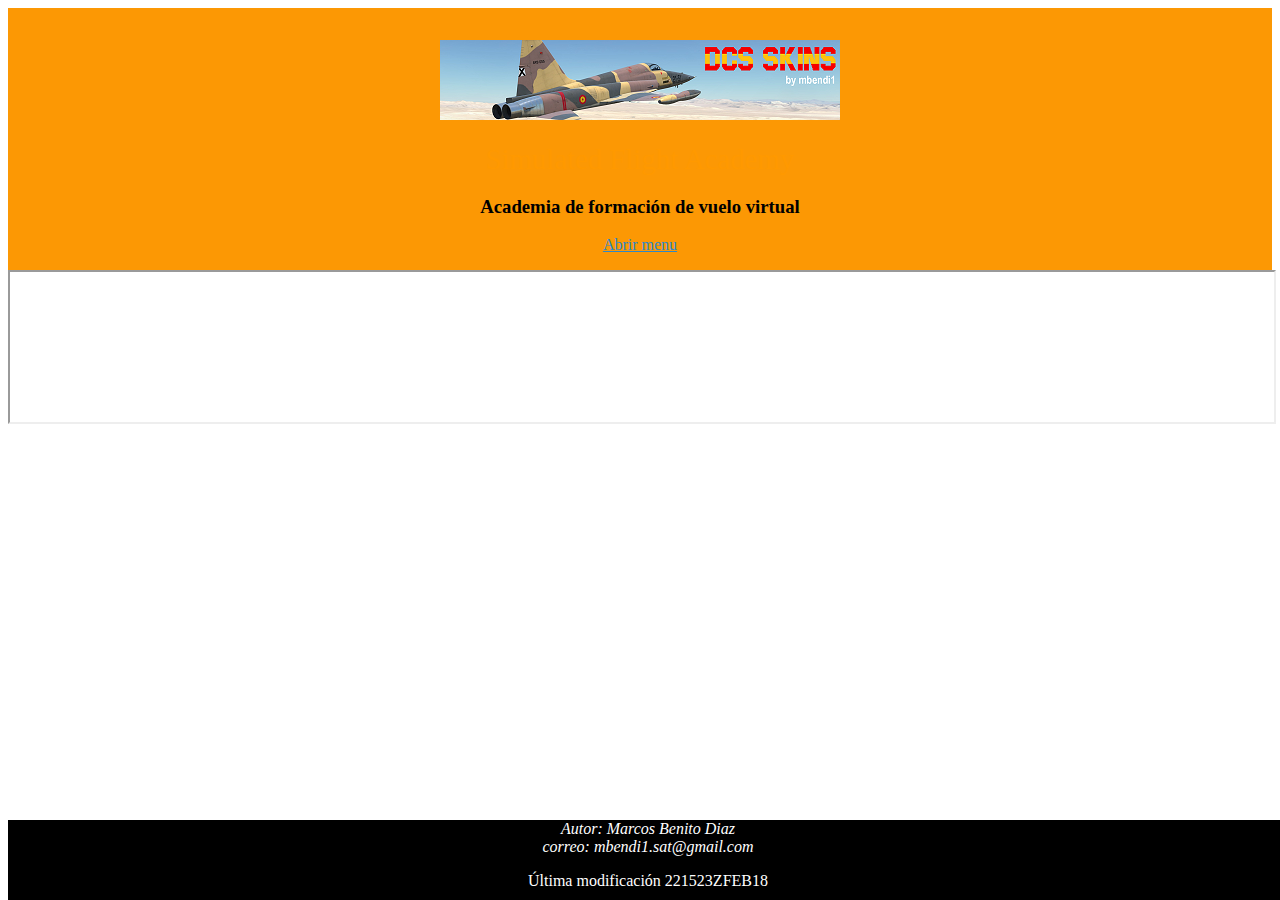
==== index.html @ ebe6ddf0 "Add files via upload" ====
<!DOCTYPE html>
<html>
<head>
	<title> Simulated Flight Academy </title>
	<meta name="description" content ="Simulated Flight Academy" />
	<meta name="keywords" content="">
	<meta name="viewport" content="width=device-width, initial-scale=1.0">
	<link rel="STYLESHEET" type="text/css" href="css/stylesheet.css">
		
	
	<script type="text/javascript" src="js/javascript.js"></script>
</head>

<body>
	<div id="sidebar" class="sidebar">
    <a href="#" class="boton-cerrar" onclick="ocultar()">&times;</a>
<ul class="menu">
    <li><a href="pages/academy.html" target="contenido"> Sobre la Academia </a></li>
    <li><a href="pages/docs.html" target="contenido"> Documentación de apoyo </a></li>
	<li><a href="pages/level.html" target="contenido"> Prueba de nivel </a></li>
    <li><a href="pages/contacto.html" target="contenido"> Contacta con nosotros </a></li>
    <li><a href="pages/links.html" target="contenido"> Enlaces de interés </a></li>
</ul>
  
</div>

<div id="cabecera">
  <p><a href="http://www.dcsskins.com" target="_blank"><img src="img/dcsskins.png" alt="DcsSkins" style="border-width: 0px"/></a></p>
  <h1>Simulated Flight Academy</h1>
  <h3>Academia de formación de vuelo virtual</h3>
  <a id="abrir" class="abrir-cerrar" href="javascript:void(0)" onclick="mostrar()">Abrir menu</a><a id="cerrar" class="abrir-cerrar" href="#" onclick="ocultar()">Cerrar menu</a>
</div>

<div id="contenido">
  
  <iframe src="pages/academy.html" style="width: 100%; height: 100%"name="contenido"></iframe>
  
</div>

	
<footer>
	<address>
		Autor: Marcos Benito Diaz<br />
		correo: mbendi1.sat@gmail.com
	</address>
		<p>Última modificación 221523ZFEB18</p>	
</footer>
</body>


</html>
---- css/stylesheet.css ----
html {
  min-height: 100%;
  position: relative;
}

contenido {
    font-family: "Segoe UI", sans-serif;
    font-size:100%;
	margin: 0;
	margin-bottom: 40px;
	color: green;
	transition: margin-left .4s;
    padding: 1rem;	
}

footer {
	
  background-color: black;
  position: absolute;
  bottom: 0;
  width: 100%;
  height: 80px;
  color: white;
  text-align: center;
  
}

.sidebar {
    position: fixed;
    height: 100%;
    width: 0;
    top: 0;
    left: 0;
    z-index: 1;
    background-color: #00324b;
    overflow-x: hidden;
    transition: 0.4s;
    padding: 1rem 0;
    box-sizing:border-box;
}

.sidebar .boton-cerrar {
    position: absolute;
    top: 0.5rem;
    right: 1rem;
    font-size: 2rem;
    display: block;
    padding: 0;
    line-height: 1.5rem;
    margin: 0;
    height: 32px;
    width: 32px;
    text-align: center;
    vertical-align: top;
}

.sidebar ul, .sidebar li{
    margin:0;
    padding:0;
    list-style:none inside;
}

.sidebar ul {
    margin: 4rem auto;
    display: block;
    width: 80%;
    min-width:200px;
}

.sidebar a {
    display: block;
    font-size: 120%;
    color: #eee;
    text-decoration: none;
    
}

.sidebar a:hover{
    color:#fff;
    background-color: #f90;

}

h1 {
    color:#f90;
    font-size:180%;
    font-weight:normal;
}
#cabecera {
    transition: margin-left .4s;
    padding: 1rem;
	background-color: #FC9804;
	text-align: center;
	
}

.abrir-cerrar {
    color: #2E88C7;
    font-size:1rem;   
}

#abrir {
    
}
#cerrar {
    display:none;
}
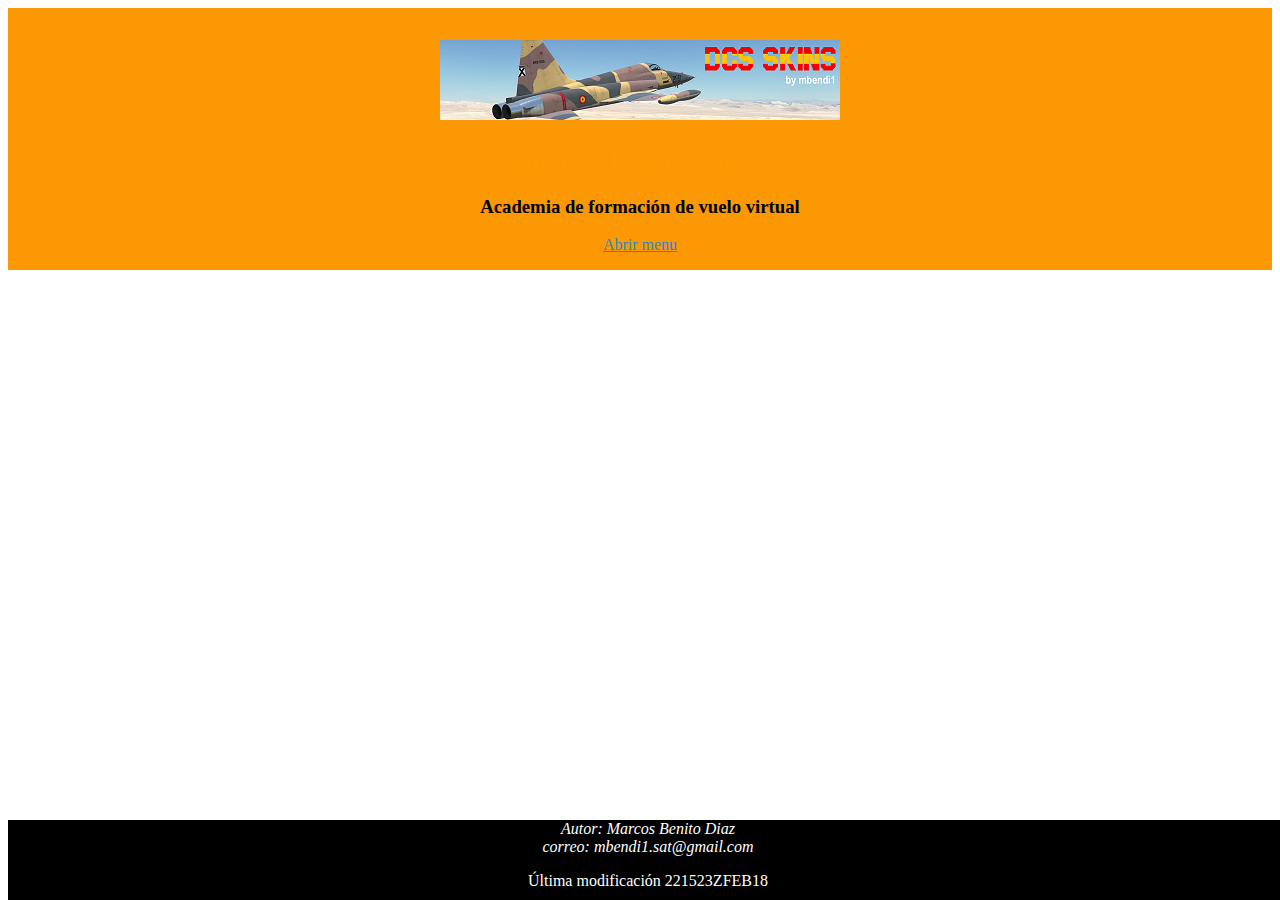
==== commit e673fe4f: "Add files via upload" ====
--- a/index.html
+++ b/index.html
@@ -8,7 +8,7 @@
 	<link rel="STYLESHEET" type="text/css" href="css/stylesheet.css">
 		
 	
-	<script type="text/javascript" src="js/javascript.js"></script>
+	<script src="js/javascript.js"></script>
 </head>
 
 <body>
@@ -30,15 +30,11 @@
   <h3>Academia de formación de vuelo virtual</h3>
   <a id="abrir" class="abrir-cerrar" href="javascript:void(0)" onclick="mostrar()">Abrir menu</a><a id="cerrar" class="abrir-cerrar" href="#" onclick="ocultar()">Cerrar menu</a>
 </div>
+<div id="contenido">
+	<iframe src="pages/academy.html" width="100%" height="400" frameborder="0" scrolling="auto" name="contenido"></iframe>
+</div>
+<footer>
 
-<div id="contenido">
-  
-  <iframe src="pages/academy.html" style="width: 100%; height: 100%"name="contenido"></iframe>
-  
-</div>
-
-	
-<footer>
 	<address>
 		Autor: Marcos Benito Diaz<br />
 		correo: mbendi1.sat@gmail.com
--- a/css/stylesheet.css
+++ b/css/stylesheet.css
@@ -6,6 +6,8 @@
 contenido {
     font-family: "Segoe UI", sans-serif;
     font-size:100%;
+	width: 100%;
+	height: 100%;
 	margin: 0;
 	margin-bottom: 40px;
 	color: green;
